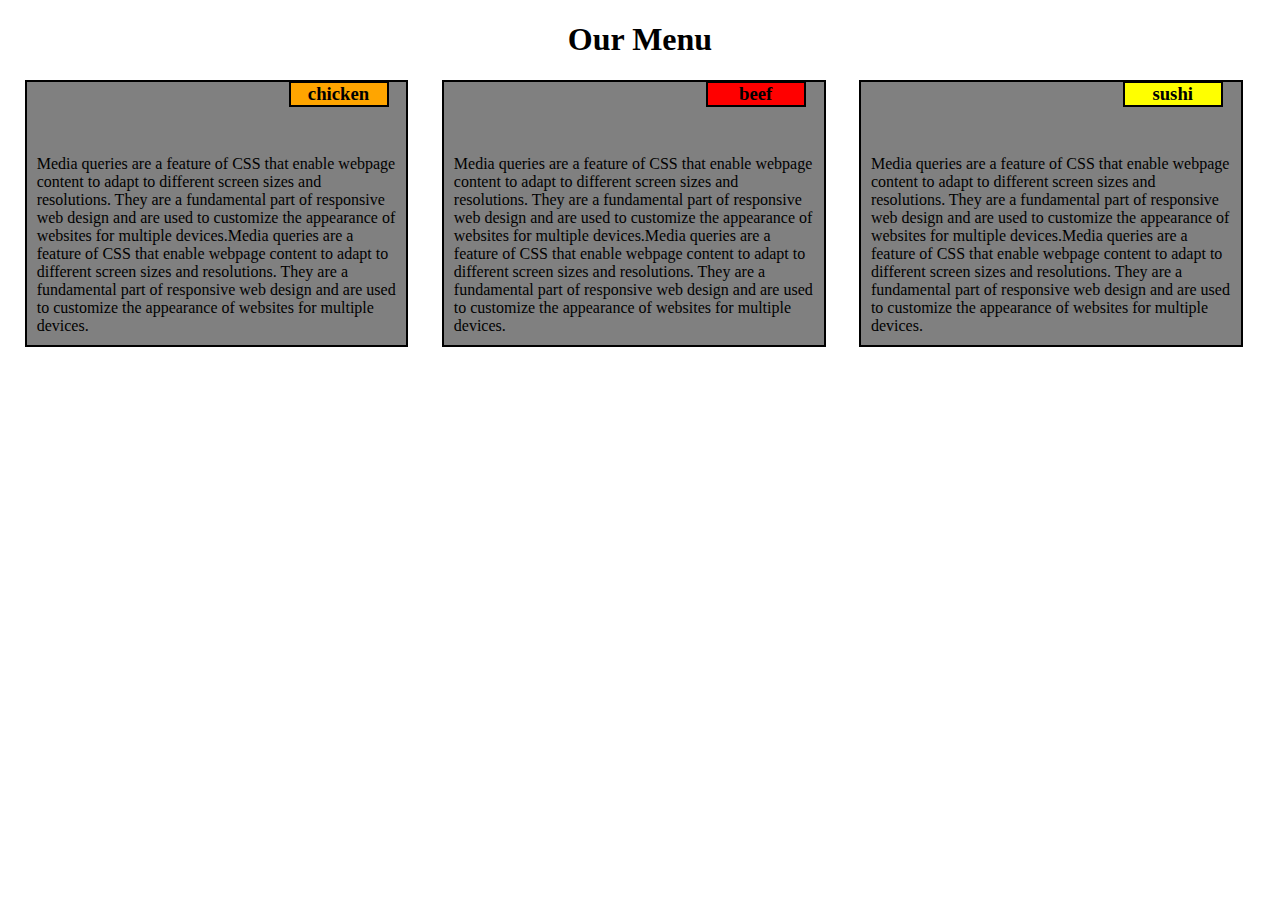
==== index.html @ 0482f80f "Add files via upload" ====
<!DOCTYPE html>
<html lang="en">
<head>
	<meta charset="utf-8">
	<meta name="viewport" content="width=device-width,initial-scale=1">
	<meta http-equiv="X-UA-Compatible" content="IE-edge">
	<title>Assignment solution for module 2</title>
	<style type="text/css">
		*{
			box-sizing: border-box;
		}
		#chicken{
			width: 100px;
			position: relative;
			top: -30px;
			right: -70%;
			background-color: orange;
			border:2px solid black;
			float: both;
			text-align: center;
			
		}
		#beef{
			width: 100px;
			position: relative;
			top: -30px;
			right: -70%;
			
			background-color: red;
			border: 2px solid black;
			float: both;
			text-align: center;
		}
		#sushi{
			width: 100px;
			position: relative;
			top: -30px;
			right: -70%;
			background-color: yellow;
			border: 2px solid black;
			float: both;
			text-align: center;
		}
		section{
			
			border: 2px solid black;
			width: 92%;
			background-color: gray;
			margin-right: auto;
			margin-left: auto;
			margin-bottom: 15px;
			padding: 10px;
		}
		div{
			position: relative;
		}
		.row{
			width: 100%;
					}
		/****large screen****/
		@media (min-width: 992px){
		
			.col-lg-4{

				width: 33%;
				float: left;
				
			}
		}
		/****medium screen****/
		@media (min-width: 768px) and (max-width: 991px){
			.col-mg-6{
				width: 50%;
				float: left;
			    margin-bottom: 15px;
			}
			.col-mg-12{
				width: 100%;
				float: left;
				margin-top: 15px;
	
			}
	
		}
	
	</style>
</head>
	<body>
		<h1 style="text-align: center;">Our Menu</h1>
		<div class="row">
			<div class=" col-lg-4 col-mg-6" >
				<section>
				<h3 id="chicken">chicken</h3>
				Media queries are a feature of CSS that enable webpage content to adapt to different screen sizes and resolutions. They are a fundamental part of responsive web design and are used to customize the appearance of websites for multiple devices.Media queries are a feature of CSS that enable webpage content to adapt to different screen sizes and resolutions. They are a fundamental part of responsive web design and are used to customize the appearance of websites for multiple devices.
				</section>
			</div>
			<div class="col-lg-4 col-mg-6">
				<section>
				<h3 id="beef">beef</h3>
				Media queries are a feature of CSS that enable webpage content to adapt to different screen sizes and resolutions. They are a fundamental part of responsive web design and are used to customize the appearance of websites for multiple devices.Media queries are a feature of CSS that enable webpage content to adapt to different screen sizes and resolutions. They are a fundamental part of responsive web design and are used to customize the appearance of websites for multiple devices.
			    </section>
			</div>
			<div class="col-lg-4 col-mg-12">
				<section>
				<h3 id="sushi">sushi</h3>
				Media queries are a feature of CSS that enable webpage content to adapt to different screen sizes and resolutions. They are a fundamental part of responsive web design and are used to customize the appearance of websites for multiple devices.Media queries are a feature of CSS that enable webpage content to adapt to different screen sizes and resolutions. They are a fundamental part of responsive web design and are used to customize the appearance of websites for multiple devices.
			</section>
			</div>
		</div>
		
	</body>
</html>
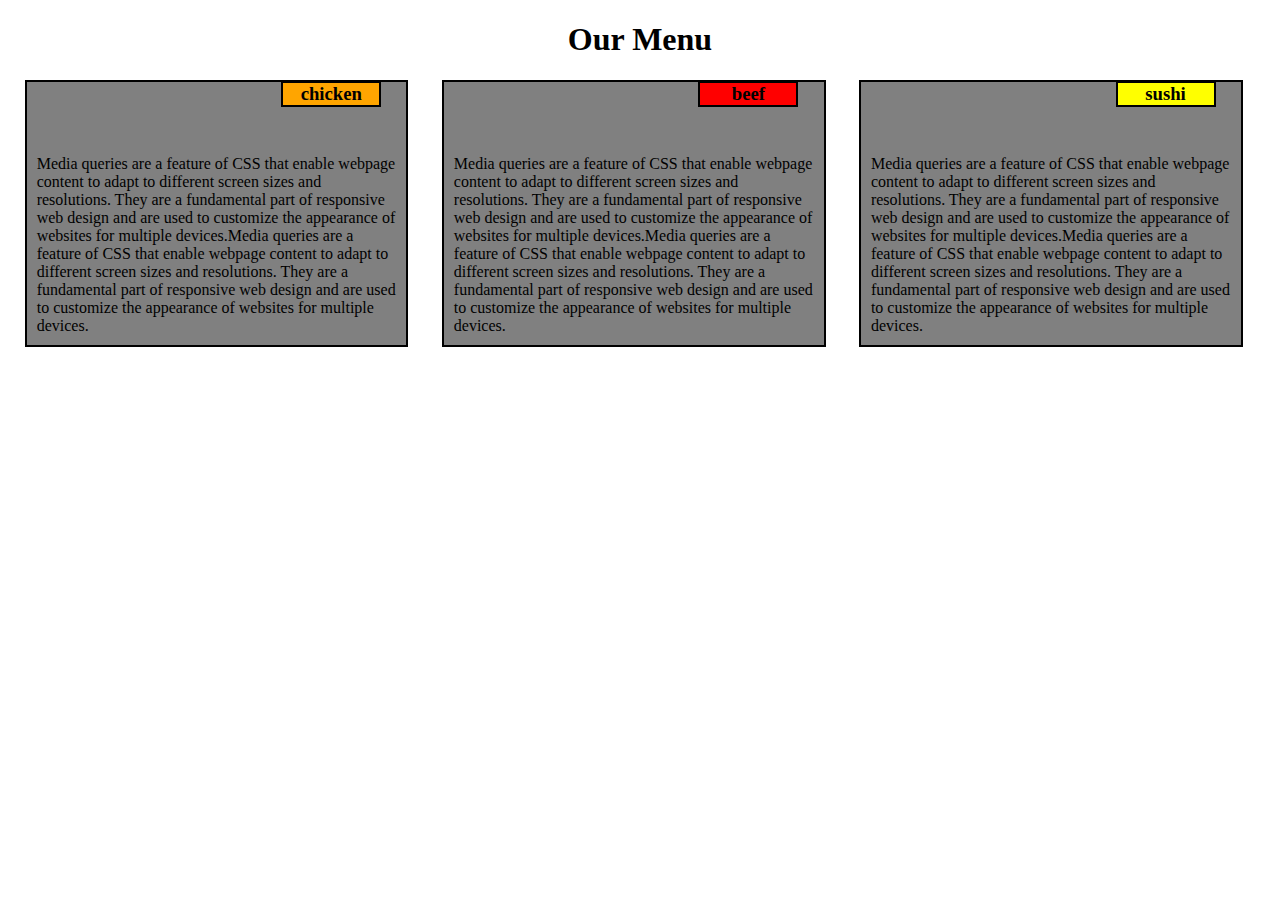
==== commit a68e0fde: "Update index.html" ====
--- a/index.html
+++ b/index.html
@@ -13,7 +13,7 @@
 			width: 100px;
 			position: relative;
 			top: -30px;
-			right: -70%;
+			right: -68%;
 			background-color: orange;
 			border:2px solid black;
 			float: both;
@@ -24,7 +24,7 @@
 			width: 100px;
 			position: relative;
 			top: -30px;
-			right: -70%;
+			right: -68%;
 			
 			background-color: red;
 			border: 2px solid black;
@@ -35,7 +35,7 @@
 			width: 100px;
 			position: relative;
 			top: -30px;
-			right: -70%;
+			right: -68%;
 			background-color: yellow;
 			border: 2px solid black;
 			float: both;
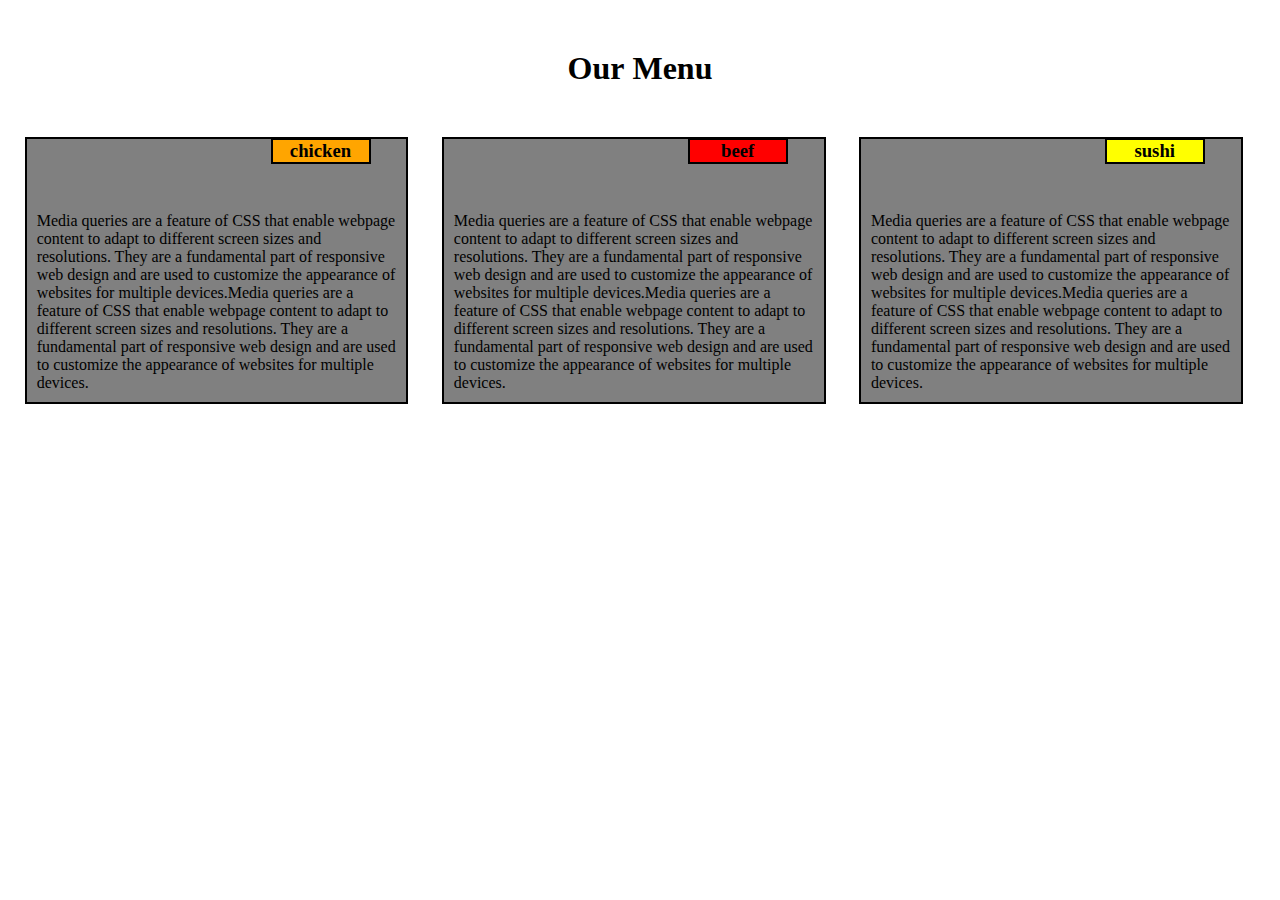
==== commit 65a22ea1: "Add files via upload" ====
--- a/index.html
+++ b/index.html
@@ -11,9 +11,6 @@
 		}
 		#chicken{
 			width: 100px;
-			position: relative;
-			top: -30px;
-			right: -68%;
 			background-color: orange;
 			border:2px solid black;
 			float: both;
@@ -22,10 +19,6 @@
 		}
 		#beef{
 			width: 100px;
-			position: relative;
-			top: -30px;
-			right: -68%;
-			
 			background-color: red;
 			border: 2px solid black;
 			float: both;
@@ -33,16 +26,20 @@
 		}
 		#sushi{
 			width: 100px;
-			position: relative;
-			top: -30px;
-			right: -68%;
 			background-color: yellow;
 			border: 2px solid black;
 			float: both;
 			text-align: center;
 		}
+		h3{
+			position: relative;
+			top: -30px;
+			right: -65%;
+
+
+		}
 		section{
-			
+			position: relative;
 			border: 2px solid black;
 			width: 92%;
 			background-color: gray;
@@ -50,10 +47,10 @@
 			margin-left: auto;
 			margin-bottom: 15px;
 			padding: 10px;
+			
 		}
-		div{
-			position: relative;
-		}
+		
+		
 		.row{
 			width: 100%;
 					}
@@ -61,7 +58,7 @@
 		@media (min-width: 992px){
 		
 			.col-lg-4{
-
+				position: relative;
 				width: 33%;
 				float: left;
 				
@@ -70,11 +67,13 @@
 		/****medium screen****/
 		@media (min-width: 768px) and (max-width: 991px){
 			.col-mg-6{
+				position: relative;
 				width: 50%;
 				float: left;
 			    margin-bottom: 15px;
 			}
 			.col-mg-12{
+				position: relative;
 				width: 100%;
 				float: left;
 				margin-top: 15px;
@@ -86,24 +85,39 @@
 	</style>
 </head>
 	<body>
-		<h1 style="text-align: center;">Our Menu</h1>
+		<h1 style="text-align: center; margin:50px;">Our&nbspMenu</h1>
 		<div class="row">
 			<div class=" col-lg-4 col-mg-6" >
 				<section>
-				<h3 id="chicken">chicken</h3>
+					<div>
+						<h3 id="chicken">chicken</h3>
+					</div>
+					
+				<div class="item_discription">		
 				Media queries are a feature of CSS that enable webpage content to adapt to different screen sizes and resolutions. They are a fundamental part of responsive web design and are used to customize the appearance of websites for multiple devices.Media queries are a feature of CSS that enable webpage content to adapt to different screen sizes and resolutions. They are a fundamental part of responsive web design and are used to customize the appearance of websites for multiple devices.
+				</div>
 				</section>
 			</div>
 			<div class="col-lg-4 col-mg-6">
 				<section>
-				<h3 id="beef">beef</h3>
+					<div>
+						<h3 id="beef">beef</h3>
+					</div>
+					
+				<div class="item_discription">
 				Media queries are a feature of CSS that enable webpage content to adapt to different screen sizes and resolutions. They are a fundamental part of responsive web design and are used to customize the appearance of websites for multiple devices.Media queries are a feature of CSS that enable webpage content to adapt to different screen sizes and resolutions. They are a fundamental part of responsive web design and are used to customize the appearance of websites for multiple devices.
+				</div>
 			    </section>
 			</div>
 			<div class="col-lg-4 col-mg-12">
 				<section>
-				<h3 id="sushi">sushi</h3>
+					<div>
+						<h3 id="sushi">sushi</h3>
+					</div>
+					
+				<div class="item_discription">
 				Media queries are a feature of CSS that enable webpage content to adapt to different screen sizes and resolutions. They are a fundamental part of responsive web design and are used to customize the appearance of websites for multiple devices.Media queries are a feature of CSS that enable webpage content to adapt to different screen sizes and resolutions. They are a fundamental part of responsive web design and are used to customize the appearance of websites for multiple devices.
+				</div>				
 			</section>
 			</div>
 		</div>
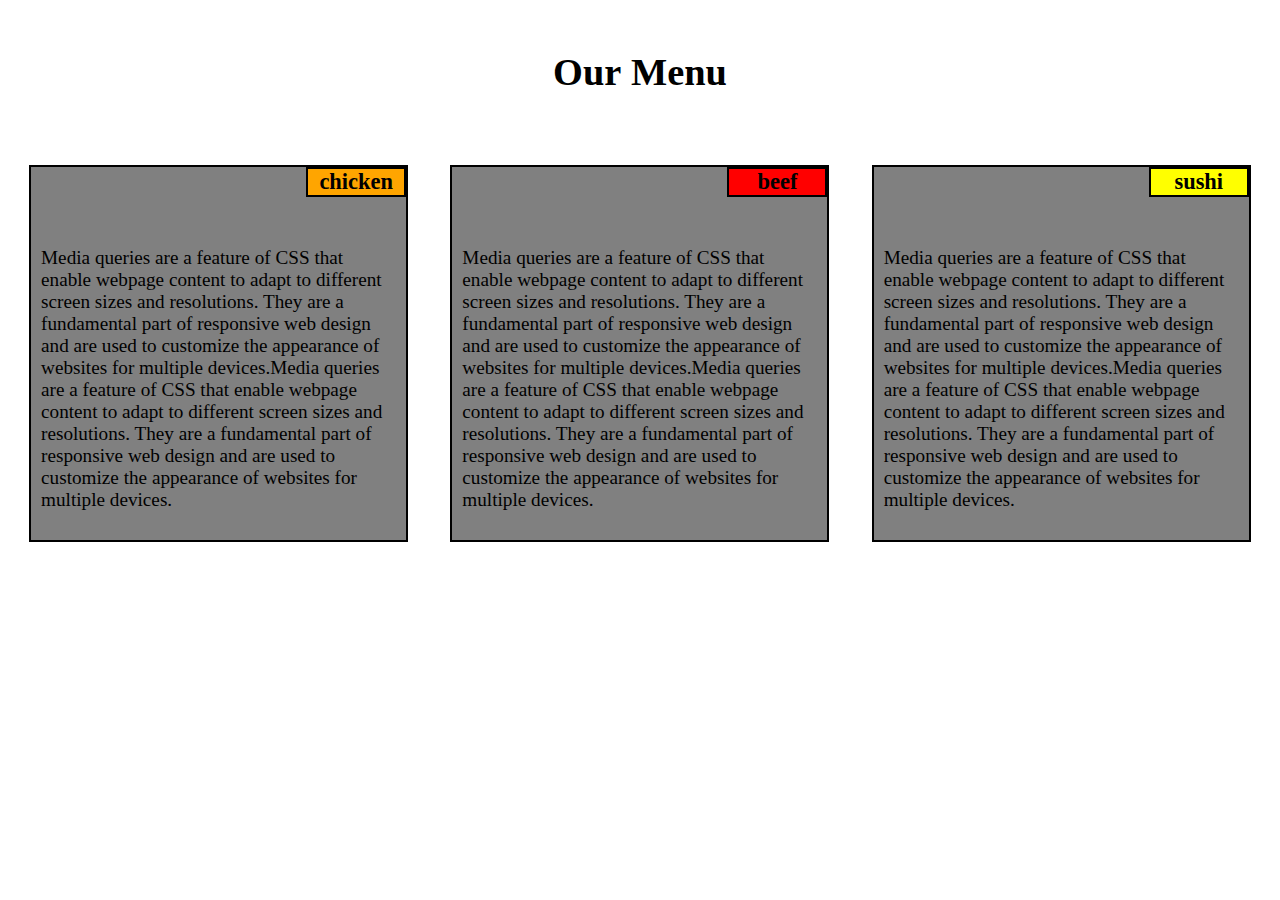
==== commit 371f84a0: "Add files via upload" ====
--- a/index.html
+++ b/index.html
@@ -5,122 +5,39 @@
 	<meta name="viewport" content="width=device-width,initial-scale=1">
 	<meta http-equiv="X-UA-Compatible" content="IE-edge">
 	<title>Assignment solution for module 2</title>
-	<style type="text/css">
-		*{
-			box-sizing: border-box;
-		}
-		#chicken{
-			width: 100px;
-			background-color: orange;
-			border:2px solid black;
-			float: both;
-			text-align: center;
-			
-		}
-		#beef{
-			width: 100px;
-			background-color: red;
-			border: 2px solid black;
-			float: both;
-			text-align: center;
-		}
-		#sushi{
-			width: 100px;
-			background-color: yellow;
-			border: 2px solid black;
-			float: both;
-			text-align: center;
-		}
-		h3{
-			position: relative;
-			top: -30px;
-			right: -65%;
-
-
-		}
-		section{
-			position: relative;
-			border: 2px solid black;
-			width: 92%;
-			background-color: gray;
-			margin-right: auto;
-			margin-left: auto;
-			margin-bottom: 15px;
-			padding: 10px;
-			
-		}
-		
-		
-		.row{
-			width: 100%;
-					}
-		/****large screen****/
-		@media (min-width: 992px){
-		
-			.col-lg-4{
-				position: relative;
-				width: 33%;
-				float: left;
-				
-			}
-		}
-		/****medium screen****/
-		@media (min-width: 768px) and (max-width: 991px){
-			.col-mg-6{
-				position: relative;
-				width: 50%;
-				float: left;
-			    margin-bottom: 15px;
-			}
-			.col-mg-12{
-				position: relative;
-				width: 100%;
-				float: left;
-				margin-top: 15px;
+	<link rel="stylesheet" type="text/css" href="module2.css">
 	
-			}
-	
-		}
-	
-	</style>
 </head>
 	<body>
 		<h1 style="text-align: center; margin:50px;">Our&nbspMenu</h1>
-		<div class="row">
+		
 			<div class=" col-lg-4 col-mg-6" >
 				<section>
-					<div>
-						<h3 id="chicken">chicken</h3>
-					</div>
 					
-				<div class="item_discription">		
+					<h3 id="chicken">chicken</h3>
+				<p class="item_discription">		
 				Media queries are a feature of CSS that enable webpage content to adapt to different screen sizes and resolutions. They are a fundamental part of responsive web design and are used to customize the appearance of websites for multiple devices.Media queries are a feature of CSS that enable webpage content to adapt to different screen sizes and resolutions. They are a fundamental part of responsive web design and are used to customize the appearance of websites for multiple devices.
-				</div>
+				</p>
 				</section>
 			</div>
 			<div class="col-lg-4 col-mg-6">
 				<section>
-					<div>
-						<h3 id="beef">beef</h3>
-					</div>
 					
-				<div class="item_discription">
+					<h3 id="beef">beef</h3>
+				<p class="item_discription">
 				Media queries are a feature of CSS that enable webpage content to adapt to different screen sizes and resolutions. They are a fundamental part of responsive web design and are used to customize the appearance of websites for multiple devices.Media queries are a feature of CSS that enable webpage content to adapt to different screen sizes and resolutions. They are a fundamental part of responsive web design and are used to customize the appearance of websites for multiple devices.
-				</div>
+				</p>
 			    </section>
 			</div>
-			<div class="col-lg-4 col-mg-12">
-				<section>
-					<div>
-						<h3 id="sushi">sushi</h3>
-					</div>
-					
-				<div class="item_discription">
+			<div  class="col-lg-4 col-mg-12">
+				<section class="alone">
+					<h3 id="sushi">sushi</h3>	
+				<p class="item_discription">
 				Media queries are a feature of CSS that enable webpage content to adapt to different screen sizes and resolutions. They are a fundamental part of responsive web design and are used to customize the appearance of websites for multiple devices.Media queries are a feature of CSS that enable webpage content to adapt to different screen sizes and resolutions. They are a fundamental part of responsive web design and are used to customize the appearance of websites for multiple devices.
-				</div>				
+				</p>				
 			</section>
 			</div>
-		</div>
+		
 		
 	</body>
 </html>
--- a/module2.css
+++ b/module2.css
@@ -0,0 +1,81 @@
+@font-face {
+    font-family: "Balsamiq Sans";
+    src: url("font/BalsamiqSans-Regular.ttf");
+}
+body{
+		font-family: 'Balsamiq Sans' , cursive ;
+		font-size: 1.2em;
+}
+
+*{
+	box-sizing: border-box;
+}
+
+#chicken{
+		background-color: orange;
+}
+
+#beef{
+	    background-color: red;
+}
+
+#sushi{
+		background-color: yellow;
+}
+h3{
+	width: 25%;
+	min-width: 100px;
+	max-width: 120px;
+	position: absolute;
+	top: -23px;
+	right: 0px;
+	border:2px solid black;
+	text-align: center;
+	flex-direction: column;
+	
+}
+p{
+	flex-direction: column;
+	float: both;
+	padding: 10px;
+	margin-top: 70px;
+}
+
+section{
+			position: relative;
+			border: 2px solid black;
+			width: 90%;
+			background-color: gray;
+			flex-direction: column;
+			margin: 5%;
+		}
+
+		/****large screen****/
+		@media (min-width: 992px){
+		
+			.col-lg-4{
+				position: relative;
+				width: 33.33%;
+				float: left;
+				
+			}
+		}
+		/****medium screen****/
+		@media (min-width: 768px) and (max-width: 991px){
+			.col-mg-6{
+				
+				width: 50%;
+				float: left;
+			}
+			.col-mg-12{
+				
+				width: 100%;
+				float: left;
+	
+			}
+			.alone{
+				width: 95%;
+				margin: 2.5%;
+			}
+
+		}		